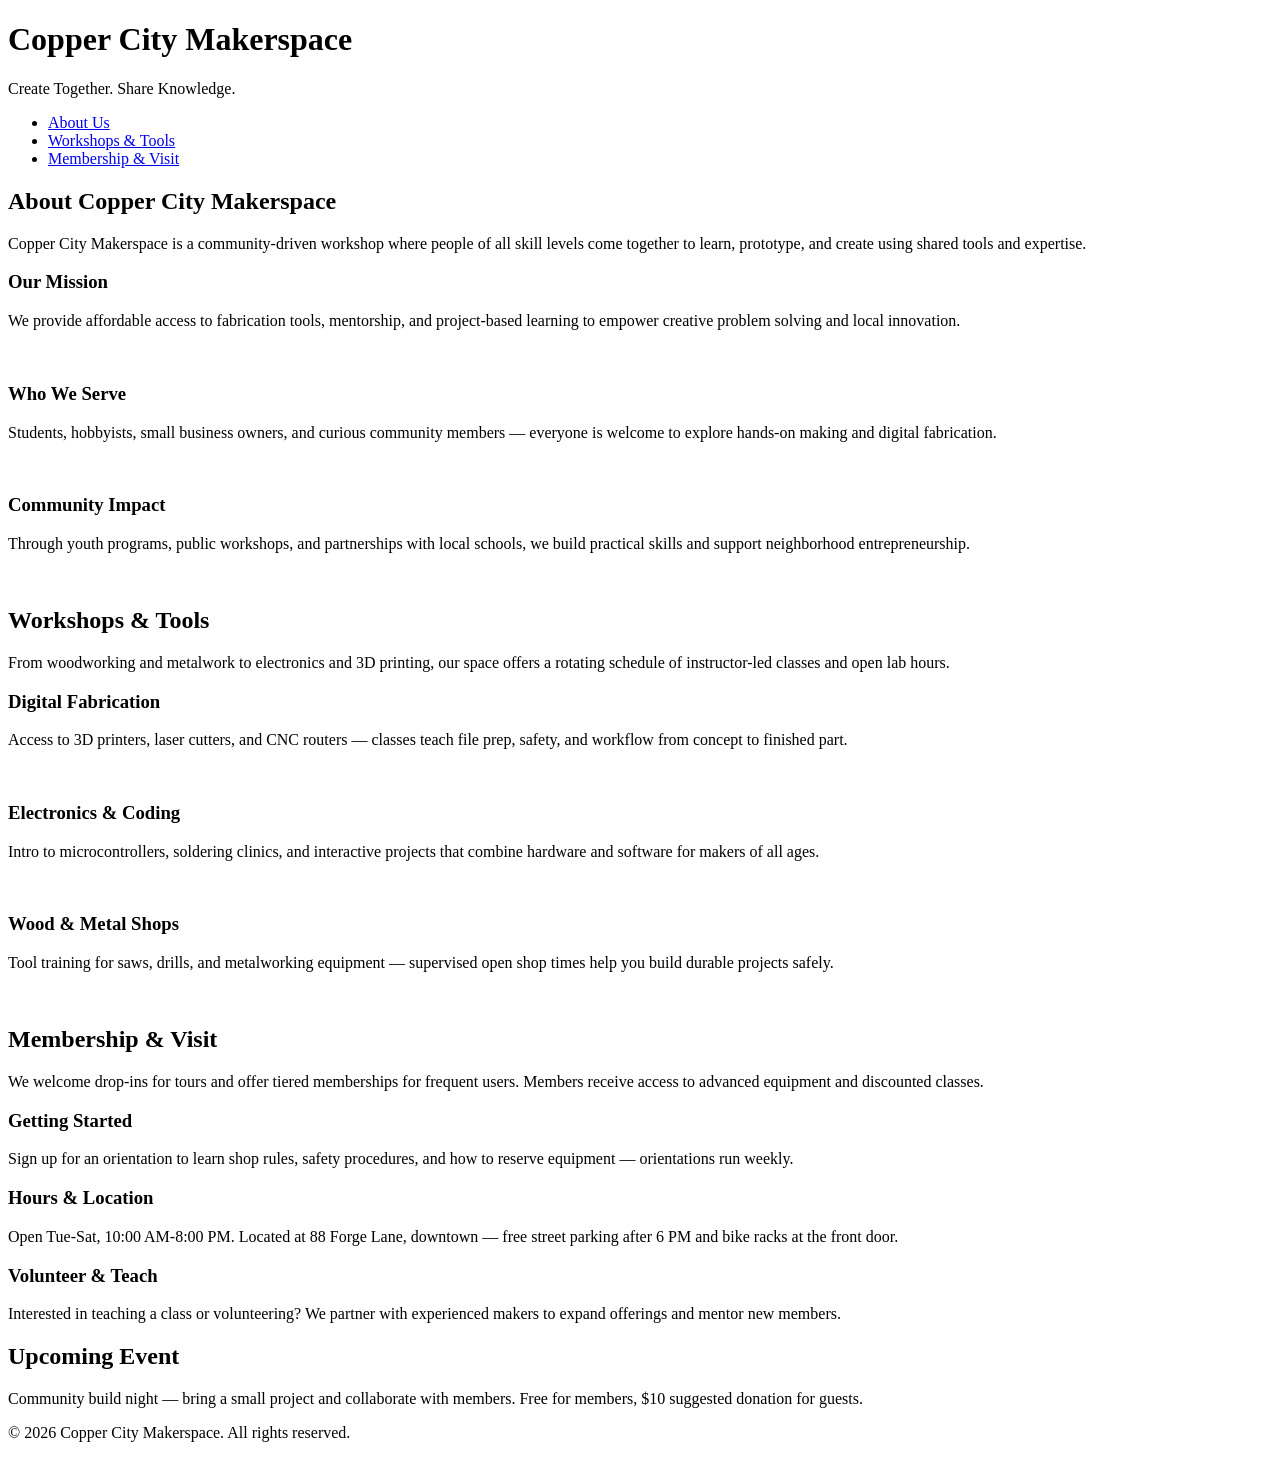
==== index.html @ e9dae53e "Added new pages" ====
<!DOCTYPE html>
<html lang="en">
<head>
    <meta charset="UTF-8">
    <meta name="viewport" content="width=device-width, initial-scale=1.0">
    <link rel="stylesheet" href="styles.css">
    <title>Copper City Makerspace</title>
</head>
<body>
    <header>
        <h1>Copper City Makerspace</h1>
        <p>Create Together. Share Knowledge.</p>
    </header>
<nav>
    <ul>
        <li><a href="about.html">About Us</a></li>
        <li><a href="workshops.html">Workshops & Tools</a></li>
        <li><a href="memberships.html">Membership & Visit</a></li>
    </ul>
</nav>
<main>
    <section id="about">
        <h2>About Copper City Makerspace</h2>
        <p>Copper City Makerspace is a community-driven workshop where people of all skill levels come together to learn, prototype, and create using shared tools and expertise.</p>
        <div class="card-row">
            <section>
                <h3>Our Mission</h3>
                <p>We provide affordable access to fabrication tools, mentorship, and project-based learning to empower creative problem solving and local innovation.</p>
                <img src="images/engineering.jpg" alt="" width="300">
            </section>
            <section>
                <h3>Who We Serve</h3>
                <p>Students, hobbyists, small business owners, and curious community members — everyone is welcome to explore hands-on making and digital fabrication.</p>
                <img src="images/ideation.jpg" alt="" width="300">
            </section>
            <section>
                <h3>Community Impact</h3>
                <p>Through youth programs, public workshops, and partnerships with local schools, we build practical skills and support neighborhood entrepreneurship.</p>
                <img src="images/storytelling.jpg" alt="" width="300">
            </section>
        </div>
    </section>
    <section id="workshops">
        <h2>Workshops & Tools</h2>
        <p>From woodworking and metalwork to electronics and 3D printing, our space offers a rotating schedule of instructor-led classes and open lab hours.</p>
        <div class="card-row">
            <section>
                <h3>Digital Fabrication</h3>
                <p>Access to 3D printers, laser cutters, and CNC routers — classes teach file prep, safety, and workflow from concept to finished part.</p>
                <img src="images/3Dprinter.jpg" alt="" width="300">
            </section>
            <section>
                <h3>Electronics & Coding</h3>
                <p>Intro to microcontrollers, soldering clinics, and interactive projects that combine hardware and software for makers of all ages.</p>
                <img src="images/microcontroller.jpg" alt="" width="300">
            </section>
            <section>
                <h3>Wood & Metal Shops</h3>
                <p>Tool training for saws, drills, and metalworking equipment — supervised open shop times help you build durable projects safely.</p>
                <img src="images/metalworking.jpg" alt="" width="300">
            </section>
        </div>
    </section>
    <section id="memberships">
        <h2>Membership & Visit</h2>
        <p>We welcome drop-ins for tours and offer tiered memberships for frequent users. Members receive access to advanced equipment and discounted classes.</p>
        <div class="card-row"> 
            <section>
                <h3>Getting Started</h3>
                <p>Sign up for an orientation to learn shop rules, safety procedures, and how to reserve equipment — orientations run weekly.</p>
            </section>
            <section>
                <h3>Hours & Location</h3>
                <p>Open Tue-Sat, 10:00 AM-8:00 PM. Located at 88 Forge Lane, downtown — free street parking after 6 PM and bike racks at the front door.</p>
            </section>
            <section>
                <h3>Volunteer & Teach</h3>
                <p>Interested in teaching a class or volunteering? We partner with experienced makers to expand offerings and mentor new members.</p>
            </section>
        </div>
    </section>
</main>
<aside>
    <h2>Upcoming Event</h2>
    <p>Community build night — bring a small project and collaborate with members. Free for members, $10 suggested donation for guests.</p>
</aside>
<footer>
    <p>&copy; 2026 Copper City Makerspace. All rights reserved.</p>
</footer>
</body>
</html>
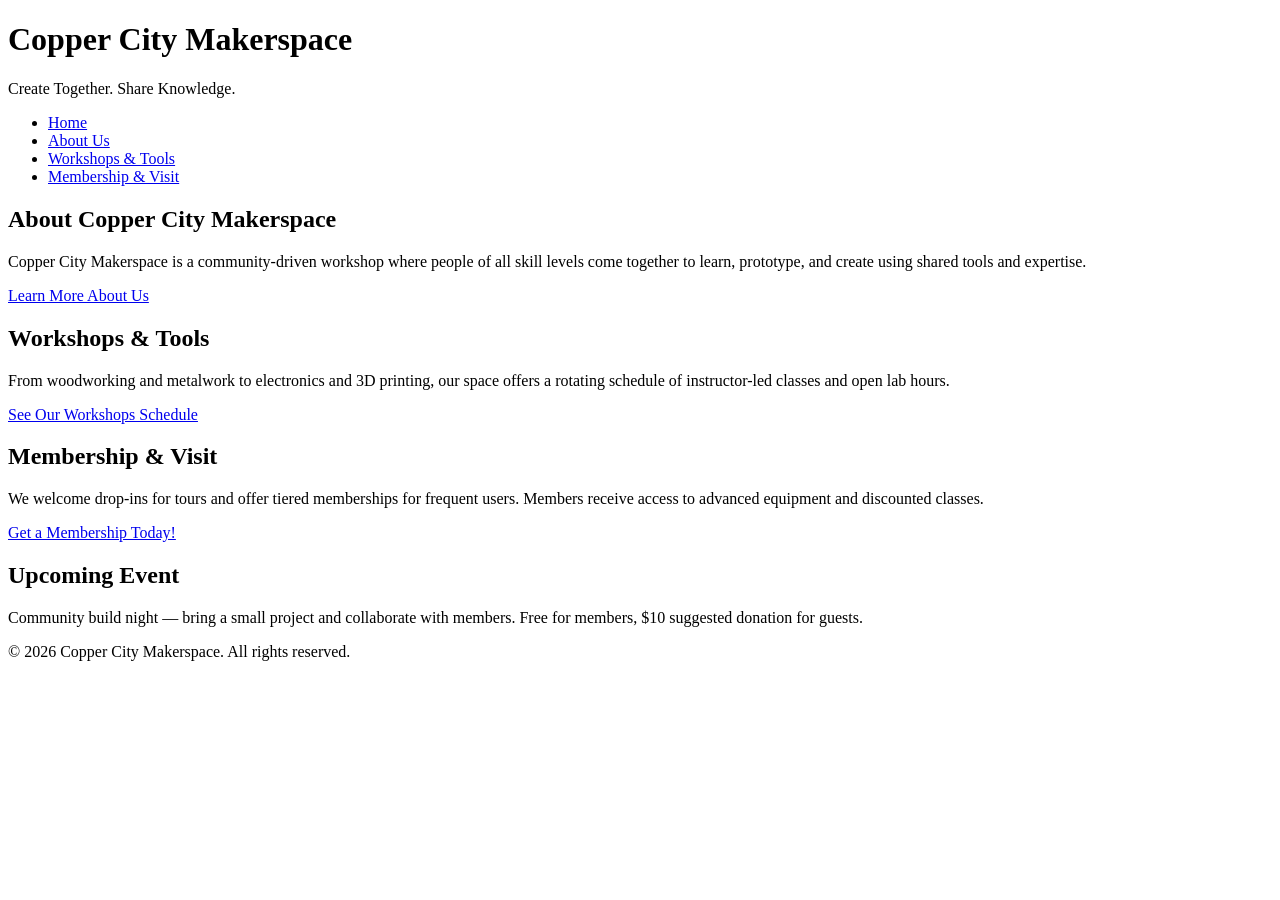
==== commit 63e1a5d4: "next iteration of html complete" ====
--- a/index.html
+++ b/index.html
@@ -13,6 +13,7 @@
     </header>
 <nav>
     <ul>
+        <li><a href="index.html">Home</a></li>
         <li><a href="about.html">About Us</a></li>
         <li><a href="workshops.html">Workshops & Tools</a></li>
         <li><a href="memberships.html">Membership & Visit</a></li>
@@ -22,62 +23,17 @@
     <section id="about">
         <h2>About Copper City Makerspace</h2>
         <p>Copper City Makerspace is a community-driven workshop where people of all skill levels come together to learn, prototype, and create using shared tools and expertise.</p>
-        <div class="card-row">
-            <section>
-                <h3>Our Mission</h3>
-                <p>We provide affordable access to fabrication tools, mentorship, and project-based learning to empower creative problem solving and local innovation.</p>
-                <img src="images/engineering.jpg" alt="" width="300">
-            </section>
-            <section>
-                <h3>Who We Serve</h3>
-                <p>Students, hobbyists, small business owners, and curious community members — everyone is welcome to explore hands-on making and digital fabrication.</p>
-                <img src="images/ideation.jpg" alt="" width="300">
-            </section>
-            <section>
-                <h3>Community Impact</h3>
-                <p>Through youth programs, public workshops, and partnerships with local schools, we build practical skills and support neighborhood entrepreneurship.</p>
-                <img src="images/storytelling.jpg" alt="" width="300">
-            </section>
-        </div>
+        <a href="about.html">Learn More About Us</a>
     </section>
     <section id="workshops">
         <h2>Workshops & Tools</h2>
         <p>From woodworking and metalwork to electronics and 3D printing, our space offers a rotating schedule of instructor-led classes and open lab hours.</p>
-        <div class="card-row">
-            <section>
-                <h3>Digital Fabrication</h3>
-                <p>Access to 3D printers, laser cutters, and CNC routers — classes teach file prep, safety, and workflow from concept to finished part.</p>
-                <img src="images/3Dprinter.jpg" alt="" width="300">
-            </section>
-            <section>
-                <h3>Electronics & Coding</h3>
-                <p>Intro to microcontrollers, soldering clinics, and interactive projects that combine hardware and software for makers of all ages.</p>
-                <img src="images/microcontroller.jpg" alt="" width="300">
-            </section>
-            <section>
-                <h3>Wood & Metal Shops</h3>
-                <p>Tool training for saws, drills, and metalworking equipment — supervised open shop times help you build durable projects safely.</p>
-                <img src="images/metalworking.jpg" alt="" width="300">
-            </section>
-        </div>
+        <a href="workshops.html">See Our Workshops Schedule</a>
     </section>
     <section id="memberships">
         <h2>Membership & Visit</h2>
         <p>We welcome drop-ins for tours and offer tiered memberships for frequent users. Members receive access to advanced equipment and discounted classes.</p>
-        <div class="card-row"> 
-            <section>
-                <h3>Getting Started</h3>
-                <p>Sign up for an orientation to learn shop rules, safety procedures, and how to reserve equipment — orientations run weekly.</p>
-            </section>
-            <section>
-                <h3>Hours & Location</h3>
-                <p>Open Tue-Sat, 10:00 AM-8:00 PM. Located at 88 Forge Lane, downtown — free street parking after 6 PM and bike racks at the front door.</p>
-            </section>
-            <section>
-                <h3>Volunteer & Teach</h3>
-                <p>Interested in teaching a class or volunteering? We partner with experienced makers to expand offerings and mentor new members.</p>
-            </section>
-        </div>
+        <a href="memberships.html">Get a Membership Today!</a>
     </section>
 </main>
 <aside>
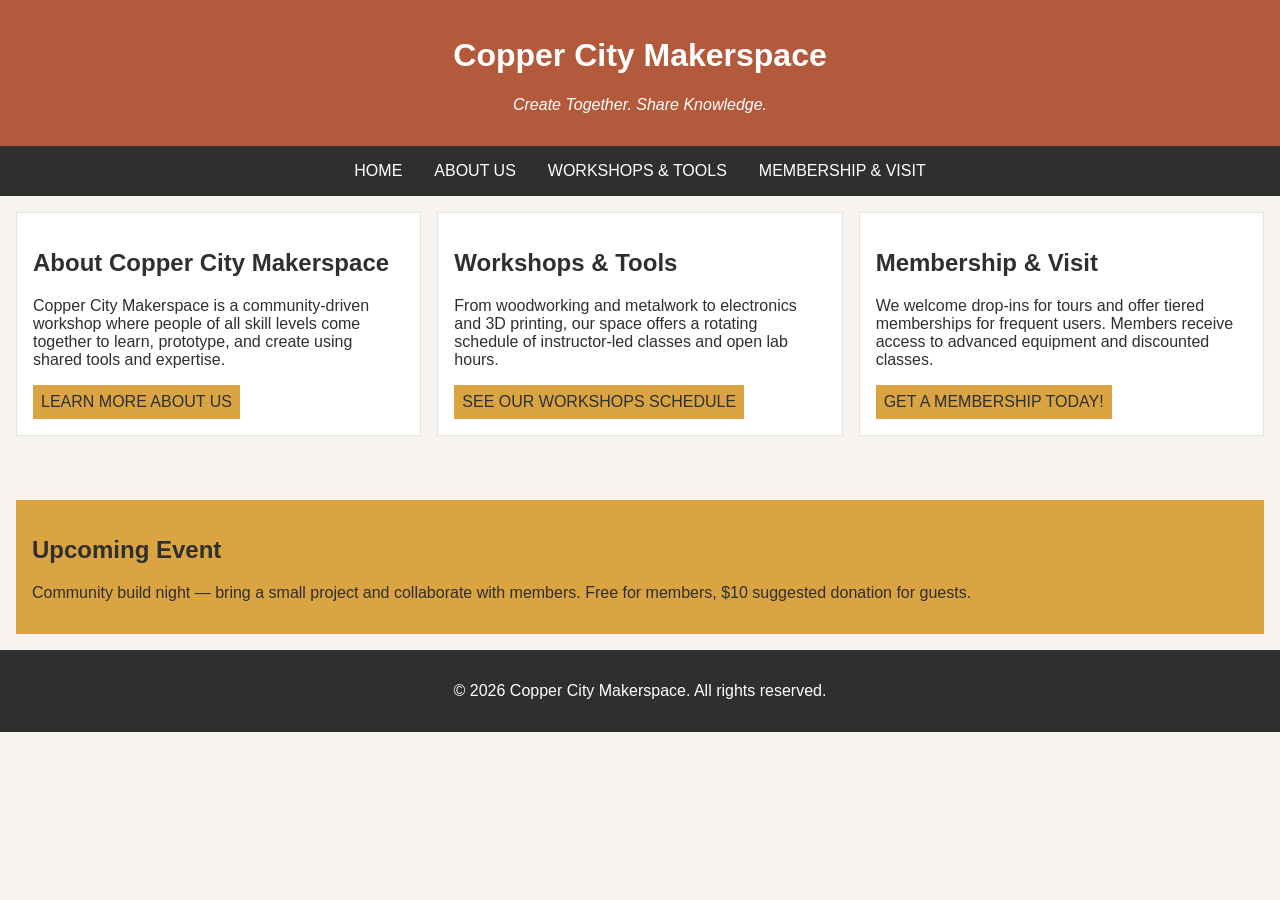
==== commit 09c7e6ff: "completed iteration for multipage site" ====
--- a/index.html
+++ b/index.html
@@ -7,10 +7,10 @@
     <title>Copper City Makerspace</title>
 </head>
 <body>
-    <header>
-        <h1>Copper City Makerspace</h1>
-        <p>Create Together. Share Knowledge.</p>
-    </header>
+<header>
+    <h1>Copper City Makerspace</h1>
+    <p>Create Together. Share Knowledge.</p>
+</header>
 <nav>
     <ul>
         <li><a href="index.html">Home</a></li>
@@ -19,7 +19,7 @@
         <li><a href="memberships.html">Membership & Visit</a></li>
     </ul>
 </nav>
-<main>
+<main class="card-row">
     <section id="about">
         <h2>About Copper City Makerspace</h2>
         <p>Copper City Makerspace is a community-driven workshop where people of all skill levels come together to learn, prototype, and create using shared tools and expertise.</p>
--- a/styles.css
+++ b/styles.css
@@ -0,0 +1,124 @@
+/* =====  CSS by Christina Carrasquilla, updated by Ivan  =====  */
+
+/* ===== Color Palette 
+
+Copper:#B35A3C
+Charcoal:#2F2F2F
+Light Background:#F7F4EF
+Card Background:#FFFFFF
+Soft Gold:#D9A441
+Border:#E5E5E5
+
+===== */
+
+/* ===== GLOBAL (Base) Styles ===== */
+
+body {
+    font-family: Arial, sans-serif;
+    margin: 0;
+    background-color: #F7F4EF;
+    color: #2F2F2F;
+    display: grid;
+    grid-template-columns: 1fr;
+}
+
+header {
+    background-color: #B35A3C;
+    color: white;
+    text-align: center;
+    padding: 1rem;
+}
+
+header img {
+    margin-top: 0.5rem;
+}
+header p {
+    font-style:italic;
+}
+nav {
+    background-color: #2F2F2F;
+    padding:.5rem;
+}
+
+nav ul {
+    list-style: none;
+    margin: 0;
+    padding: 0;
+}
+
+nav a {
+    color: white;
+    text-decoration: none;
+    padding: 0.5rem;
+    display: inline-block;
+    text-transform:uppercase;
+}
+
+nav a:hover {
+    background-color: #B35A3C;
+}
+
+main {
+    padding: 1rem;
+}
+
+main a {
+    background-color: #D9A441;
+    color: #2F2F2F;
+    text-decoration: none;
+    padding: 0.5rem;
+    display: inline-block;
+    text-transform:uppercase;
+}
+
+main a:hover {
+    background-color: #B35A3C;
+    color: white;
+}
+
+section {
+    margin-bottom: 2rem;
+}
+
+.card-row section {
+    background-color: white;
+    border: 1px solid #E5E5E5;
+    padding: 1rem;
+}
+
+img {
+    display: block;
+    margin-top: 0.5rem;
+    max-width: 100%;
+}
+
+aside {
+    background-color: #D9A441;
+    padding: 1rem;
+    margin: 1rem;
+}
+
+footer {
+    background-color: #2F2F2F;
+    color: white;
+    text-align: center;
+    padding: 1rem;
+}
+
+/* ===== MEDIA QUERY (MEDIUM)===== */
+@media screen and (min-width:817px) {
+    nav ul {
+        display: flex;
+        justify-content: center;
+        gap: 1rem;
+    }
+
+    .card-row {
+        display: flex;
+        gap: 1rem;
+    }
+
+    .card-row section {
+        width: 30%;
+    }
+}
